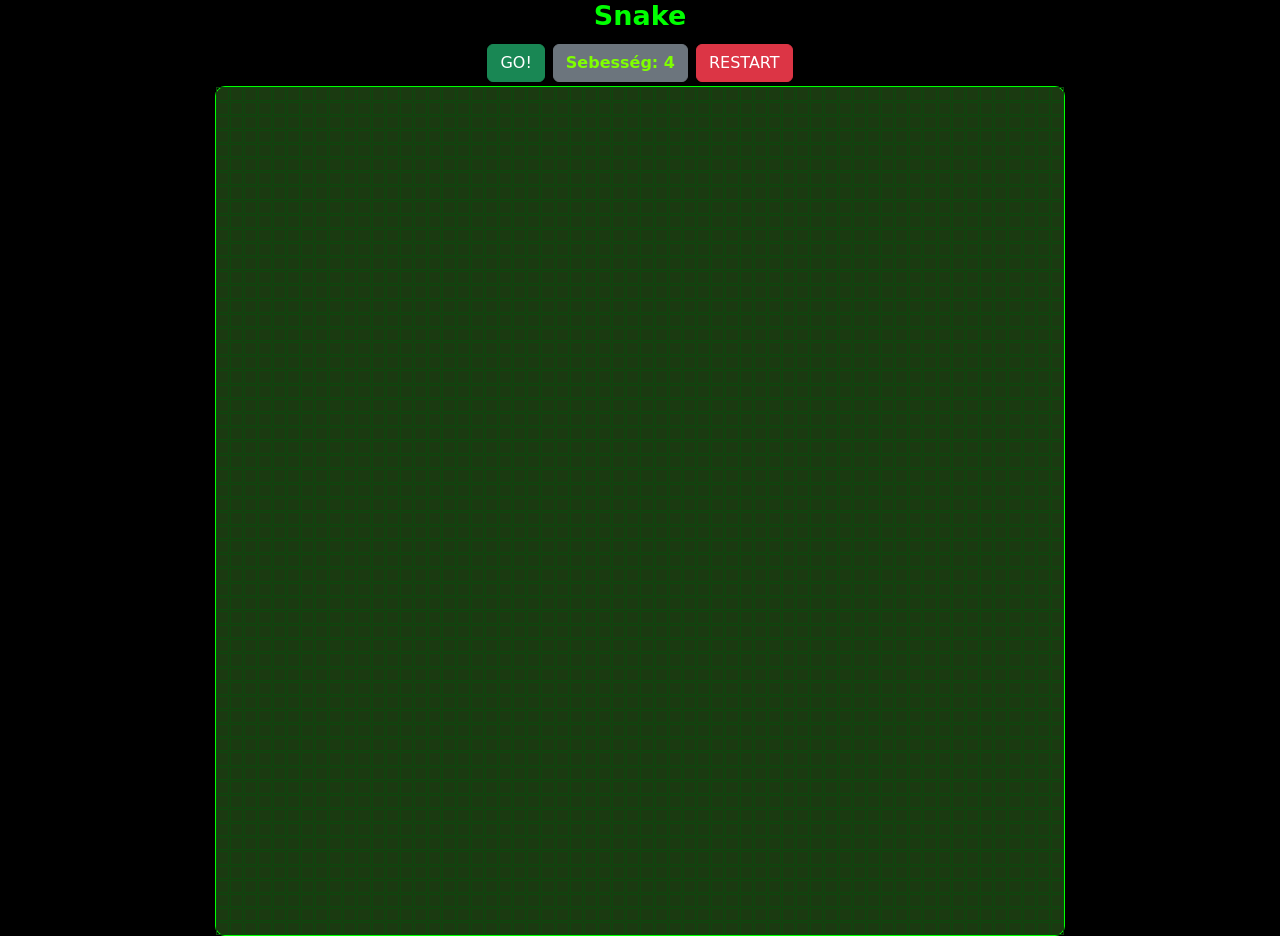
==== index.html @ 70c61f9a "update path" ====
<!DOCTYPE html>
<html lang="hu">

<head>
    <meta charset="UTF-8">
    <meta name="viewport" content="width=device-width, initial-scale=1.0">

    <link rel="icon" type="image/x-icon" href="./pics/favicon.png">
    <!-- CSS -->
    <!-- <link rel="stylesheet" href="/node_modules/bootstrap/dist/css/bootstrap.min.css"> -->
    <link rel="stylesheet" href="https://cdn.jsdelivr.net/npm/bootstrap@5.3.7/dist/css/bootstrap.min.css">
    <link rel="stylesheet" href="./main.css">

    <title>SNAKE</title>

</head>

<body>
    <h1>Snake</h1>
    <div id="controls" class="d-flex justify-content-center">
        <button class="btn btn-success m-1">GO!</button>
        <button id="speed" class="btn btn-secondary m-1">0</button>
        <button class="btn btn-danger m-1">RESTART</button>
    </div>
    
    <div class="grid5050"></div>

    <script type="module" src="./main.js"></script>
</body>

</html>
---- main.css ----
@charset "UTF-8";
:root {
  --gridSize: 60;
}

body {
  display: flex;
  flex-direction: column;
  justify-content: center;
  align-items: center;
  background: #000000;
}
body h1 {
  color: lime;
  font-weight: bold;
  font-size: 3vh;
}
body #controls #speed {
  color: chartreuse;
  font-weight: bold;
}
body #controls #speed::before {
  content: "Sebesség: ";
}
body .grid5050 {
  display: grid;
  grid-template-columns: repeat(var(--gridSize), minmax(0, 1fr));
  grid-template-rows: repeat(var(--gridSize), minmax(0, 1fr));
  box-sizing: border-box;
  width: 850px;
  height: 850px;
  gap: 1px;
  background: #1b3a11;
  border: 1px solid lime;
  border-radius: 10px;
  cursor: crosshair;
}
body .grid5050 .cell {
  box-sizing: border-box;
  border: 1px solid rgb(14, 70, 13);
}

.snake-head {
  background-color: limegreen;
  border-radius: 50%;
  text-align: center;
  padding: 0;
  margin: 0;
  font-size: 10px;
  color: black;
}

.snake-body {
  background-color: rgb(133, 216, 24);
}

* {
  box-sizing: border-box;
  margin: 0;
  padding: 0;
}

/*# sourceMappingURL=main.css.map */
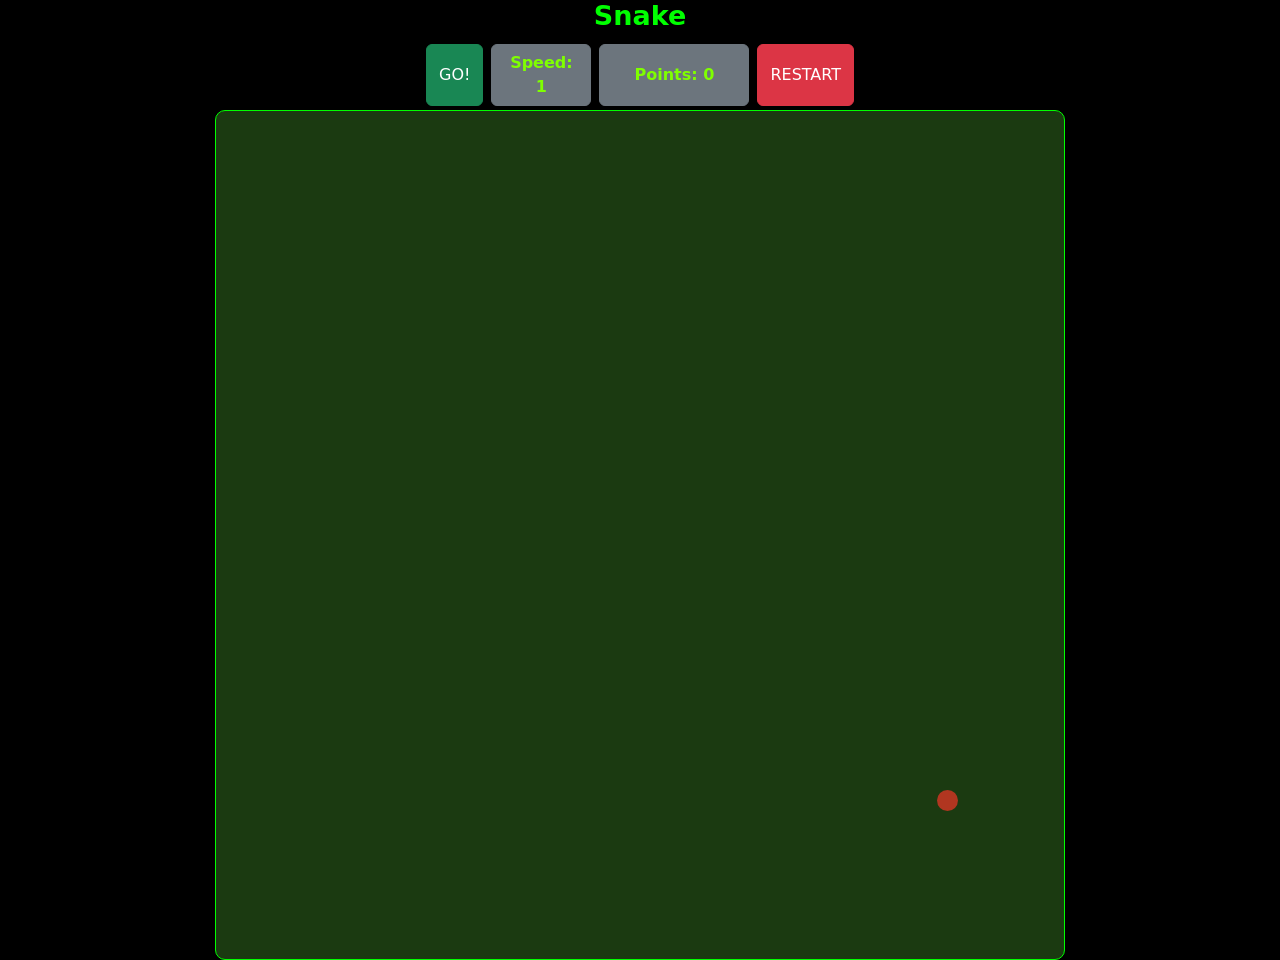
==== commit 74825fd2: "almost ready" ====
--- a/index.html
+++ b/index.html
@@ -20,6 +20,7 @@
     <div id="controls" class="d-flex justify-content-center">
         <button class="btn btn-success m-1">GO!</button>
         <button id="speed" class="btn btn-secondary m-1">0</button>
+        <button id="points" class="btn btn-secondary m-1">0</button>
         <button class="btn btn-danger m-1">RESTART</button>
     </div>
     
--- a/main.css
+++ b/main.css
@@ -1,6 +1,5 @@
-@charset "UTF-8";
 :root {
-  --gridSize: 60;
+  --gridSize: 40;
 }
 
 body {
@@ -16,11 +15,20 @@
   font-size: 3vh;
 }
 body #controls #speed {
+  width: 100px;
   color: chartreuse;
   font-weight: bold;
 }
 body #controls #speed::before {
-  content: "Sebesség: ";
+  content: "Speed: ";
+}
+body #controls #points {
+  width: 150px;
+  color: chartreuse;
+  font-weight: bold;
+}
+body #controls #points::before {
+  content: "Points: ";
 }
 body .grid5050 {
   display: grid;
@@ -29,20 +37,14 @@
   box-sizing: border-box;
   width: 850px;
   height: 850px;
-  gap: 1px;
   background: #1b3a11;
   border: 1px solid lime;
   border-radius: 10px;
   cursor: crosshair;
 }
-body .grid5050 .cell {
-  box-sizing: border-box;
-  border: 1px solid rgb(14, 70, 13);
-}
-
 .snake-head {
   background-color: limegreen;
-  border-radius: 50%;
+  border-radius: 25%;
   text-align: center;
   padding: 0;
   margin: 0;
@@ -50,8 +52,9 @@
   color: black;
 }
 
-.snake-body {
-  background-color: rgb(133, 216, 24);
+.apple {
+  background-color: rgb(177, 54, 32);
+  border-radius: 50%;
 }
 
 * {
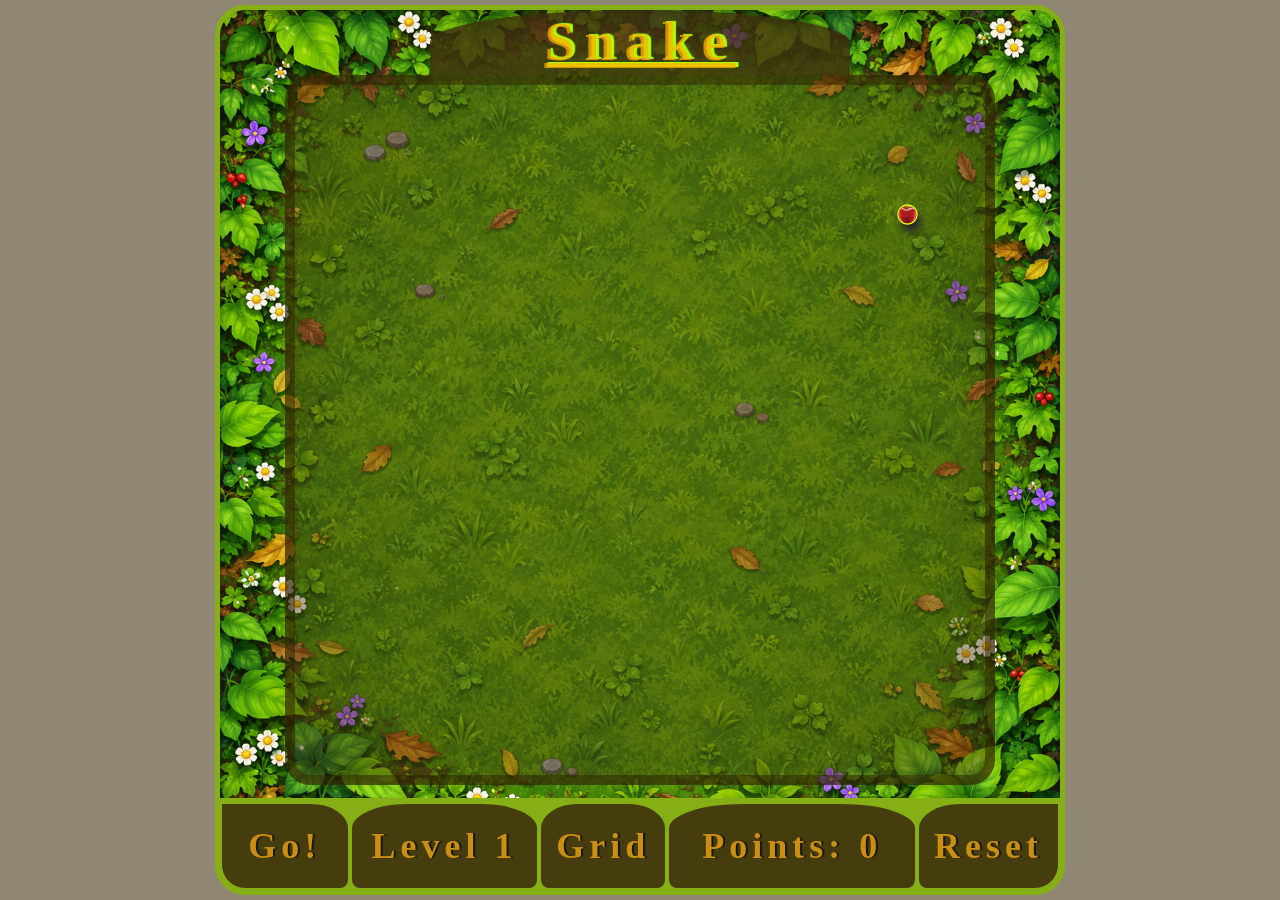
==== commit 94d9c12a: "almost.." ====
--- a/index.html
+++ b/index.html
@@ -5,10 +5,10 @@
     <meta charset="UTF-8">
     <meta name="viewport" content="width=device-width, initial-scale=1.0">
 
-    <link rel="icon" type="image/x-icon" href="./pics/favicon.png">
+    <link rel="icon" type="image/x-icon" href="./png/favicon.png">
     <!-- CSS -->
-    <!-- <link rel="stylesheet" href="/node_modules/bootstrap/dist/css/bootstrap.min.css"> -->
-    <link rel="stylesheet" href="https://cdn.jsdelivr.net/npm/bootstrap@5.3.7/dist/css/bootstrap.min.css">
+    <link rel="stylesheet" href="./node_modules/bootstrap/dist/css/bootstrap.min.css">
+    <!-- <link rel="stylesheet" href="https://cdn.jsdelivr.net/npm/bootstrap@5.3.7/dist/css/bootstrap.min.css"> -->
     <link rel="stylesheet" href="./main.css">
 
     <title>SNAKE</title>
@@ -16,17 +16,19 @@
 </head>
 
 <body>
-    <h1>Snake</h1>
-    <div id="controls" class="d-flex justify-content-center">
-        <button class="btn btn-success m-1">GO!</button>
-        <button id="speed" class="btn btn-secondary m-1">0</button>
-        <button id="points" class="btn btn-secondary m-1">0</button>
-        <button class="btn btn-danger m-1">RESTART</button>
+    <div class="background">
+        <h1>Snake</h1>
+        <div class="grid5050"></div>
     </div>
-    
-    <div class="grid5050"></div>
+    <div id="controls">
+        <button id="start">Go!</button>
+        <button id="speed">Level 1</button>
+        <button id="grid">Grid</button>
+        <button id="points">Points: 0</button>
+        <button id="reset">Reset</button>
+    </div>
 
     <script type="module" src="./main.js"></script>
 </body>
 
-</html>
+</html>
--- a/main.css
+++ b/main.css
@@ -1,62 +1,134 @@
 :root {
   --gridSize: 40;
+  --borderColor: #86af16;
+  --radius: 30px;
+  --borderwidth: 5px;
 }
 
 body {
+  font-family: "snakeFont";
   display: flex;
   flex-direction: column;
   justify-content: center;
   align-items: center;
-  background: #000000;
+  background: rgba(63, 48, 15, 0.582);
+  height: 100vh;
+  padding: 5px;
 }
-body h1 {
-  color: lime;
+body .background {
+  background-image: url("./png/background.png");
+  background-size: cover;
+  background-repeat: no-repeat;
+  width: 850px;
+  height: 850px;
+  border: var(--borderwidth) solid var(--borderColor);
+  border-bottom: 2px solid var(--borderColor);
+  border-radius: var(--radius) var(--radius) 0 0;
+}
+body .background h1 {
+  padding: 0px 0px;
+  margin: 0 auto;
+  color: rgba(255, 174, 0, 0.753);
+  background: rgba(63, 48, 15, 0.8);
   font-weight: bold;
-  font-size: 3vh;
+  font-size: 6vh;
+  text-align: center;
+  text-decoration: underline;
+  text-shadow: 3px -1px 1px rgb(170, 255, 0);
+  letter-spacing: 10px;
+  width: 50%;
+  border-radius: 50% 50% 0 0;
+}
+body .background .grid5050 {
+  display: grid;
+  margin: 0 auto;
+  grid-template-columns: repeat(var(--gridSize), minmax(0, 1fr));
+  grid-template-rows: repeat(var(--gridSize), minmax(0, 1fr));
+  width: 710px;
+  height: 710px;
+  background: rgba(63, 48, 15, 0.4);
+  border: 10px solid rgba(49, 34, 2, 0.5);
+  border-radius: 25px;
+  cursor: crosshair;
+}
+body .background .grid5050 .cell.grid {
+  border: 1px solid rgba(255, 255, 255, 0.25);
+}
+body #controls {
+  display: flex;
+  justify-content: center;
+  width: 850px;
+  border: var(--borderwidth) solid var(--borderColor);
+  border-top: 2px solid var(--borderColor);
+  border-radius: 0 0 var(--radius) var(--radius);
+  background-color: var(--borderColor);
+}
+body #controls button {
+  font-size: 4vh;
+  letter-spacing: 5px;
+  font-weight: 900;
+  color: rgb(202, 143, 16);
+  background: rgba(63, 48, 15, 0.897);
+  text-shadow: 2px 0px 1px rgb(22, 22, 22);
+  padding: 15px 15px;
+  border: 2px solid var(--borderColor);
+}
+body #controls #start {
+  width: 20%;
+  border-radius: 0 30% 10px 25px;
 }
 body #controls #speed {
-  width: 100px;
-  color: chartreuse;
-  font-weight: bold;
+  width: 30%;
+  cursor: default;
+  border-radius: 30% 30% 10px 10px;
 }
-body #controls #speed::before {
-  content: "Speed: ";
+body #controls #grid {
+  border-radius: 30% 30% 10px 10px;
 }
 body #controls #points {
-  width: 150px;
-  color: chartreuse;
-  font-weight: bold;
+  width: 40%;
+  cursor: default;
+  border-radius: 30% 30% 10px 10px;
 }
-body #controls #points::before {
-  content: "Points: ";
+body #controls #reset {
+  width: 20%;
+  border-radius: 30% 0 25px 10px;
 }
-body .grid5050 {
-  display: grid;
-  grid-template-columns: repeat(var(--gridSize), minmax(0, 1fr));
-  grid-template-rows: repeat(var(--gridSize), minmax(0, 1fr));
-  box-sizing: border-box;
-  width: 850px;
-  height: 850px;
-  background: #1b3a11;
-  border: 1px solid lime;
-  border-radius: 10px;
-  cursor: crosshair;
-}
+
 .snake-head {
-  background-color: limegreen;
-  border-radius: 25%;
+  border: 1px solid rgb(53, 37, 19) !important;
+  border-radius: 50%;
   text-align: center;
-  padding: 0;
-  margin: 0;
   font-size: 10px;
   color: black;
+  background-image: url("./png/snake_skin.png");
+  background-size: cover;
+  background-position-x: center;
+  background-position-y: bottom;
+  background-repeat: no-repeat;
+  scale: 1.2;
+  box-shadow: 3px 6px 5px #292929;
 }
 
 .apple {
-  background-color: rgb(177, 54, 32);
+  border: 1px solid rgb(251, 255, 0);
   border-radius: 50%;
+  background-image: url("./png/apple.png");
+  background-size: cover;
+  background-position-x: center;
+  background-position-y: bottom;
+  background-repeat: no-repeat;
+  scale: 1.2;
+  box-shadow: 3px 6px 5px #292929;
 }
 
+@font-face {
+  font-family: "snakeFont";
+  src: url("./fonts/snakeFont.otf") format("opentype");
+  font-weight: normal;
+  font-style: normal;
+  font-display: swap;
+}
 * {
   box-sizing: border-box;
   margin: 0;
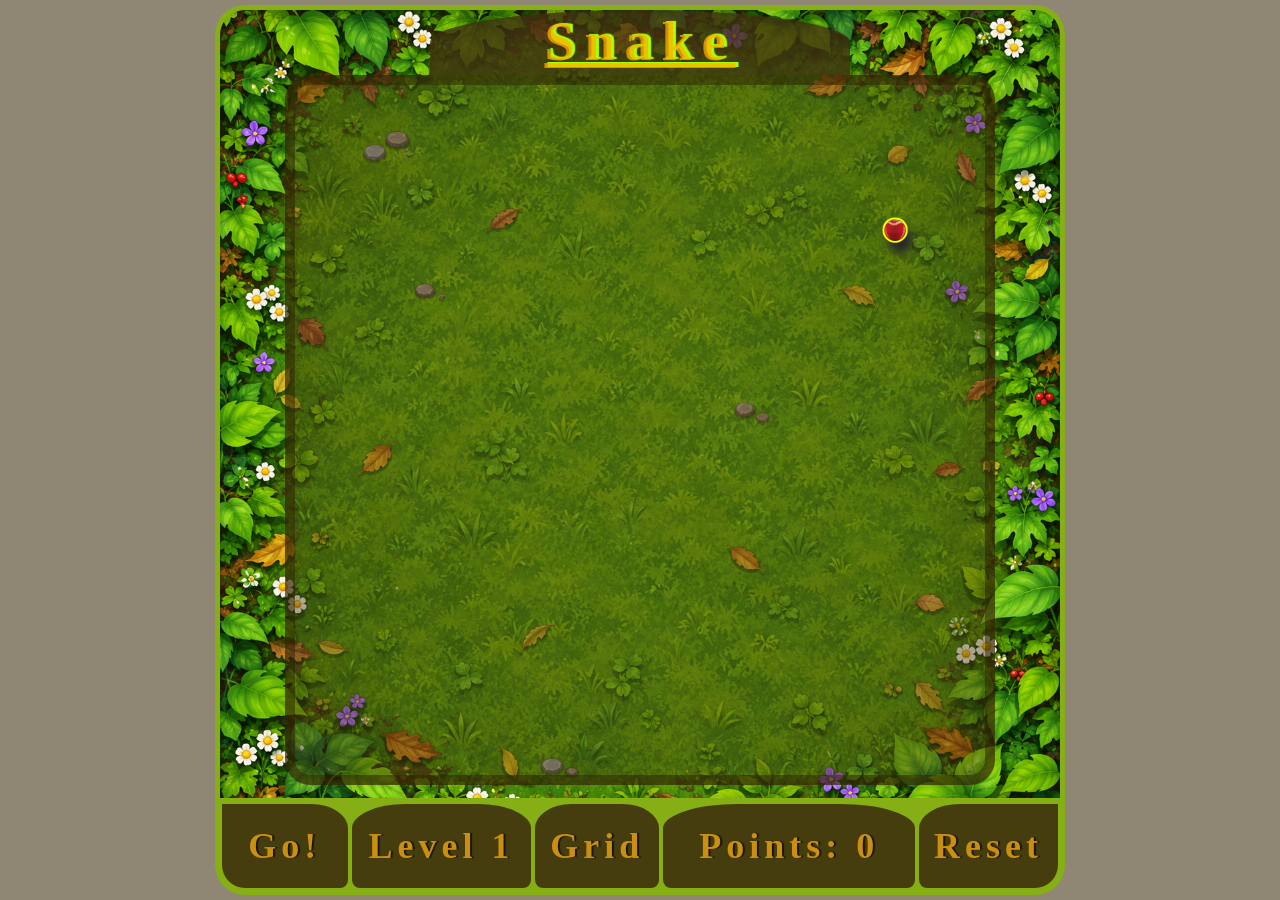
==== commit e847696e: "path updates" ====
--- a/index.html
+++ b/index.html
@@ -7,8 +7,8 @@
 
     <link rel="icon" type="image/x-icon" href="./png/favicon.png">
     <!-- CSS -->
-    <link rel="stylesheet" href="./node_modules/bootstrap/dist/css/bootstrap.min.css">
-    <!-- <link rel="stylesheet" href="https://cdn.jsdelivr.net/npm/bootstrap@5.3.7/dist/css/bootstrap.min.css"> -->
+    <!-- <link rel="stylesheet" href="./node_modules/bootstrap/dist/css/bootstrap.min.css"> -->
+    <link rel="stylesheet" href="https://cdn.jsdelivr.net/npm/bootstrap@5.3.7/dist/css/bootstrap.min.css">
     <link rel="stylesheet" href="./main.css">
 
     <title>SNAKE</title>
--- a/main.css
+++ b/main.css
@@ -1,5 +1,12 @@
+@font-face {
+  font-family: "snakeFont";
+  src: url("./fonts/snakeFont.otf") format("opentype");
+  font-weight: normal;
+  font-style: normal;
+  font-display: swap;
+}
 :root {
-  --gridSize: 40;
+  --gridSize: 50;
   --borderColor: #86af16;
   --radius: 30px;
   --borderwidth: 5px;
@@ -78,7 +85,7 @@
   border-radius: 0 30% 10px 25px;
 }
 body #controls #speed {
-  width: 30%;
+  width: 29%;
   cursor: default;
   border-radius: 30% 30% 10px 10px;
 }
@@ -86,7 +93,7 @@
   border-radius: 30% 30% 10px 10px;
 }
 body #controls #points {
-  width: 40%;
+  width: 41%;
   cursor: default;
   border-radius: 30% 30% 10px 10px;
 }
@@ -106,7 +113,7 @@
   background-position-x: center;
   background-position-y: bottom;
   background-repeat: no-repeat;
-  scale: 1.2;
+  scale: 1.5;
   box-shadow: 3px 6px 5px #292929;
 }
 
@@ -118,17 +125,10 @@
   background-position-x: center;
   background-position-y: bottom;
   background-repeat: no-repeat;
-  scale: 1.2;
+  scale: 1.8;
   box-shadow: 3px 6px 5px #292929;
 }
 
-@font-face {
-  font-family: "snakeFont";
-  src: url("./fonts/snakeFont.otf") format("opentype");
-  font-weight: normal;
-  font-style: normal;
-  font-display: swap;
-}
 * {
   box-sizing: border-box;
   margin: 0;
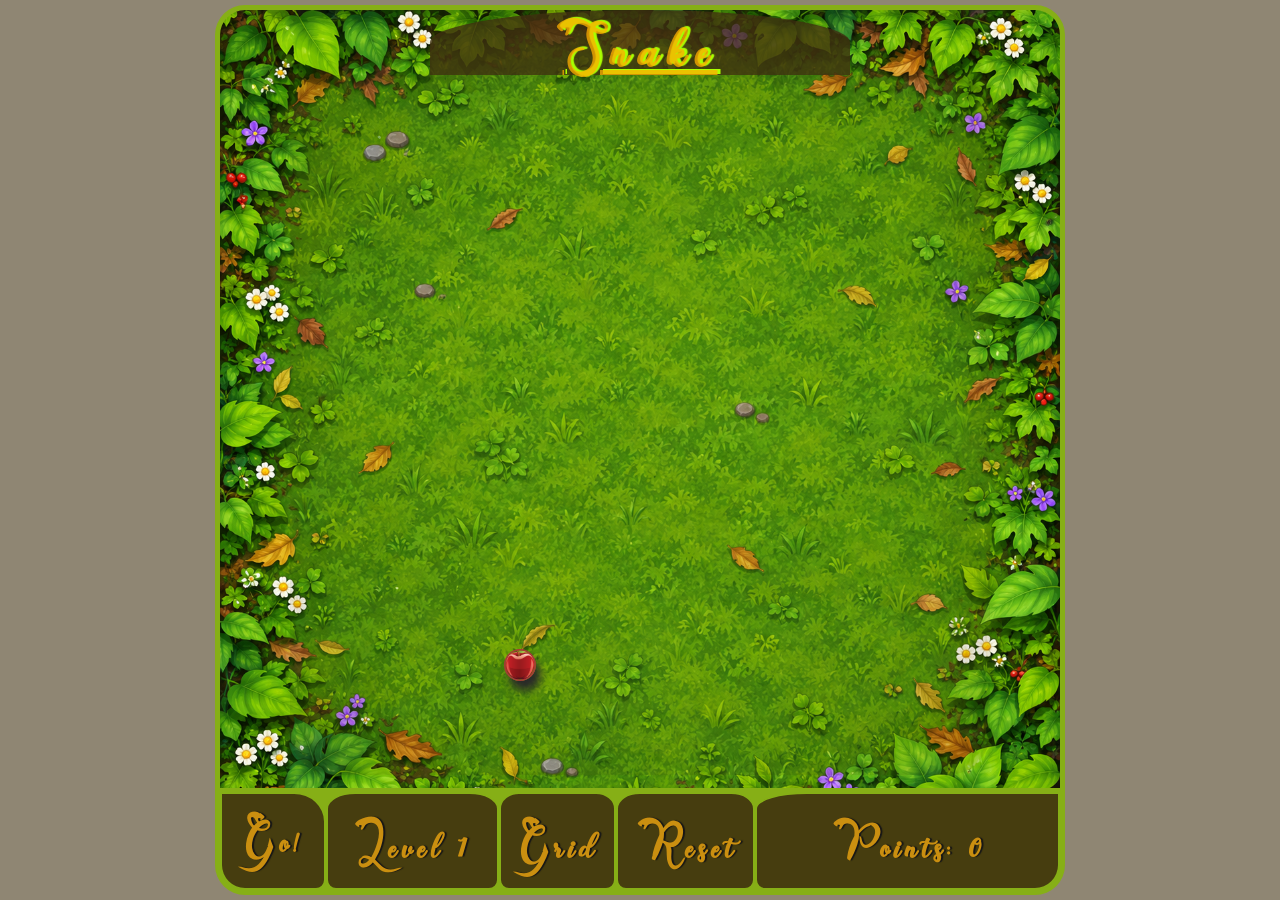
==== commit 235c8be1: "randomApple fixed" ====
--- a/index.html
+++ b/index.html
@@ -24,8 +24,8 @@
         <button id="start">Go!</button>
         <button id="speed">Level 1</button>
         <button id="grid">Grid</button>
+        <button id="reset">Reset</button>
         <button id="points">Points: 0</button>
-        <button id="reset">Reset</button>
     </div>
 
     <script type="module" src="./main.js"></script>
--- a/main.css
+++ b/main.css
@@ -1,12 +1,13 @@
 @font-face {
   font-family: "snakeFont";
-  src: url("./fonts/snakeFont.otf") format("opentype");
+  src: url("./fonts/SnakeFont.otf") format("opentype");
   font-weight: normal;
   font-style: normal;
   font-display: swap;
+  text-decoration: none;
 }
 :root {
-  --gridSize: 50;
+  --gridSize: 35;
   --borderColor: #86af16;
   --radius: 30px;
   --borderwidth: 5px;
@@ -33,7 +34,7 @@
   border-radius: var(--radius) var(--radius) 0 0;
 }
 body .background h1 {
-  padding: 0px 0px;
+  padding: 0;
   margin: 0 auto;
   color: rgba(255, 174, 0, 0.753);
   background: rgba(63, 48, 15, 0.8);
@@ -51,15 +52,11 @@
   margin: 0 auto;
   grid-template-columns: repeat(var(--gridSize), minmax(0, 1fr));
   grid-template-rows: repeat(var(--gridSize), minmax(0, 1fr));
-  width: 710px;
-  height: 710px;
-  background: rgba(63, 48, 15, 0.4);
-  border: 10px solid rgba(49, 34, 2, 0.5);
-  border-radius: 25px;
+  width: 700px;
+  height: 700px;
+  background: rgba(63, 48, 15, 0.1);
+  border-radius: 6%;
   cursor: crosshair;
-}
-body .background .grid5050 .cell.grid {
-  border: 1px solid rgba(255, 255, 255, 0.25);
 }
 body #controls {
   display: flex;
@@ -81,25 +78,26 @@
   border: 2px solid var(--borderColor);
 }
 body #controls #start {
-  width: 20%;
+  padding-bottom: 25px;
+  width: 15%;
   border-radius: 0 30% 10px 25px;
 }
 body #controls #speed {
-  width: 29%;
+  width: 25%;
   cursor: default;
-  border-radius: 30% 30% 10px 10px;
+  border-radius: 17% 17% 10px 10px;
 }
 body #controls #grid {
-  border-radius: 30% 30% 10px 10px;
+  border-radius: 17% 17% 10px 10px;
 }
 body #controls #points {
-  width: 41%;
+  width: 45%;
   cursor: default;
-  border-radius: 30% 30% 10px 10px;
+  border-radius: 17% 0 25px 10px;
 }
 body #controls #reset {
   width: 20%;
-  border-radius: 30% 0 25px 10px;
+  border-radius: 17% 17% 10px 10px;
 }
 
 .snake-head {
@@ -113,19 +111,19 @@
   background-position-x: center;
   background-position-y: bottom;
   background-repeat: no-repeat;
-  scale: 1.5;
+  scale: 1.4;
   box-shadow: 3px 6px 5px #292929;
 }
 
 .apple {
-  border: 1px solid rgb(251, 255, 0);
+  border: 1px solid rgb(167, 56, 56);
   border-radius: 50%;
   background-image: url("./png/apple.png");
   background-size: cover;
   background-position-x: center;
   background-position-y: bottom;
   background-repeat: no-repeat;
-  scale: 1.8;
+  scale: 1.6;
   box-shadow: 3px 6px 5px #292929;
 }
 
